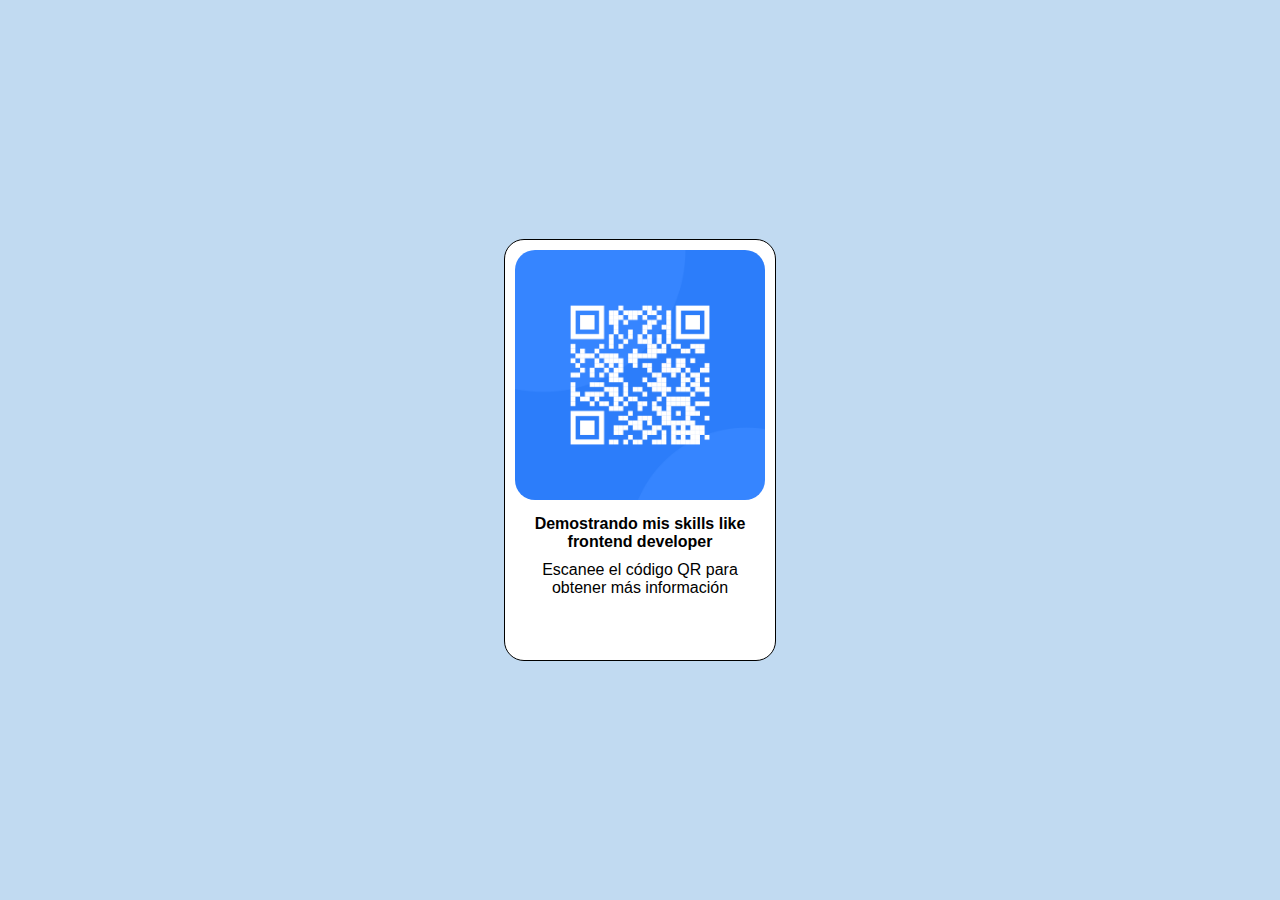
==== 1_novato/index.html @ 22fe136a "Estructurando carpeta por niveles" ====
<!DOCTYPE html>
<html lang="en">
  <head>
    <meta charset="UTF-8" />
    <meta name="viewport" content="width=device-width, initial-scale=1.0" />
    <title>Document</title>
    <link rel="stylesheet" href="./styles.css" />
  </head>
  <body>
    <div class="qr">
      <div class="container">
        <img src="./image-qr-code.png" alt="Imagen QR" />

        <h4>Demostrando mis skills like frontend developer</h4>

        <p>Escanee el código QR para obtener más información</p>
      </div>
    </div>
  </body>
</html>
---- 1_novato/styles.css ----
html,
body {
    margin: 0;
    padding: 0;
    font-family: 'Roboto', sans-serif;
}

.qr {
    display: flex;
    justify-content: center;
    align-items: center;

    /* width: calc(100% - 20px); */
    height: 100dvh;

    background-color: rgb(193, 218, 241);

    & .container {
        display: flex;
        /* justify-content: center; */
        /* align-items: flex-start; */
        flex-direction: column;

        padding: 10px 10px;

        text-align: center;
        width: 250px;
        height: 400px;

        border: 1px solid #000;
        border-radius: 20px;
        background-color: #fff;

        & img {
            margin-bottom: 10px;
            top: 5px;
            width: 100%;
            border-radius: 20px;

        }

        & h4, p {
            padding: 0;
            margin: 5px;
        }
    }

}
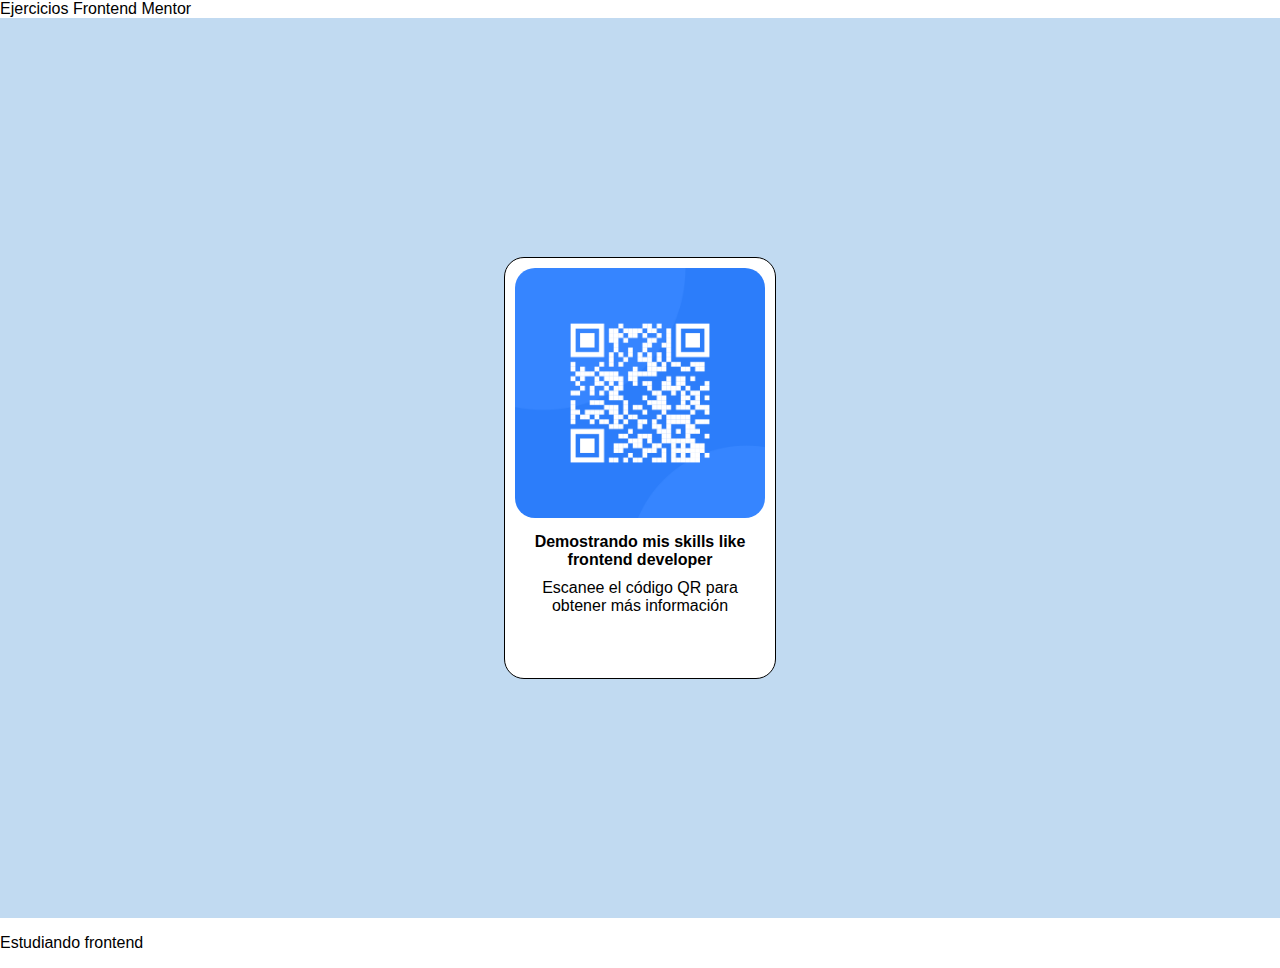
==== commit 82d691df: "Estructurando código con etiquetas HTML5" ====
--- a/1_novato/index.html
+++ b/1_novato/index.html
@@ -7,14 +7,24 @@
     <link rel="stylesheet" href="./styles.css" />
   </head>
   <body>
-    <div class="qr">
-      <div class="container">
-        <img src="./image-qr-code.png" alt="Imagen QR" />
+    <header>Ejercicios Frontend Mentor</header>
 
-        <h4>Demostrando mis skills like frontend developer</h4>
+    <nav></nav>
 
-        <p>Escanee el código QR para obtener más información</p>
+    <main>
+      <div class="qr">
+        <div class="container">
+          <img src="./image-qr-code.png" alt="Imagen QR" />
+
+          <h4>Demostrando mis skills like frontend developer</h4>
+
+          <p>Escanee el código QR para obtener más información</p>
+        </div>
       </div>
-    </div>
+    </main>
+
+    <footer>
+      <p>Estudiando frontend</p>
+    </footer>
   </body>
 </html>
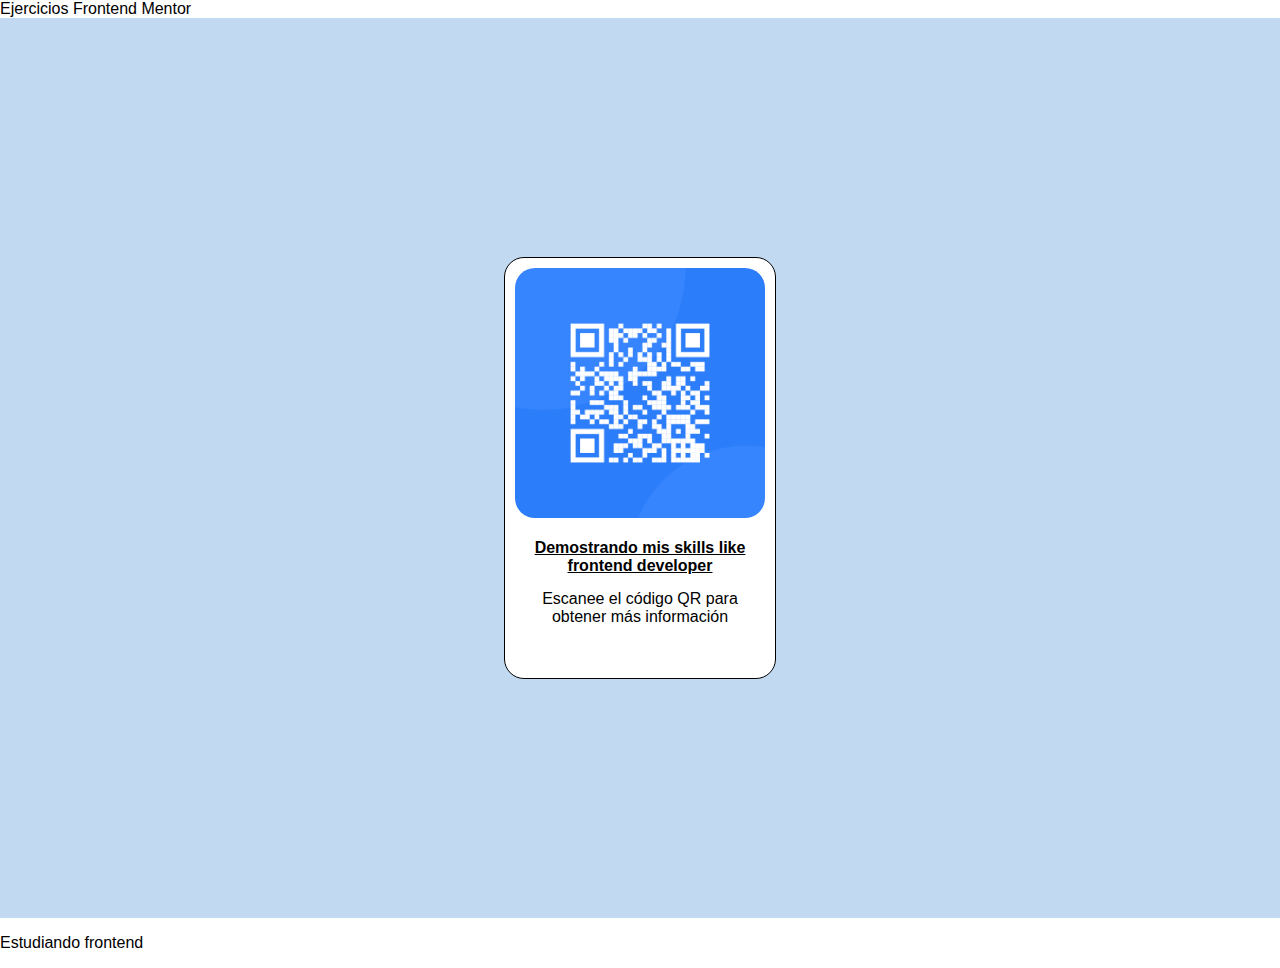
==== commit 1c81f8eb: "Corrigiendo recomendaciones según estándar HTML5" ====
--- a/1_novato/index.html
+++ b/1_novato/index.html
@@ -16,7 +16,7 @@
         <div class="container">
           <img src="./image-qr-code.png" alt="Imagen QR" />
 
-          <h4>Demostrando mis skills like frontend developer</h4>
+          <h1>Demostrando mis skills like frontend developer</h1>
 
           <p>Escanee el código QR para obtener más información</p>
         </div>
--- a/1_novato/styles.css
+++ b/1_novato/styles.css
@@ -39,7 +39,12 @@
 
         }
 
-        & h4, p {
+        & h1 {
+            font-size: 1rem;
+            text-decoration: underline;
+        }
+
+        & p {
             padding: 0;
             margin: 5px;
         }
